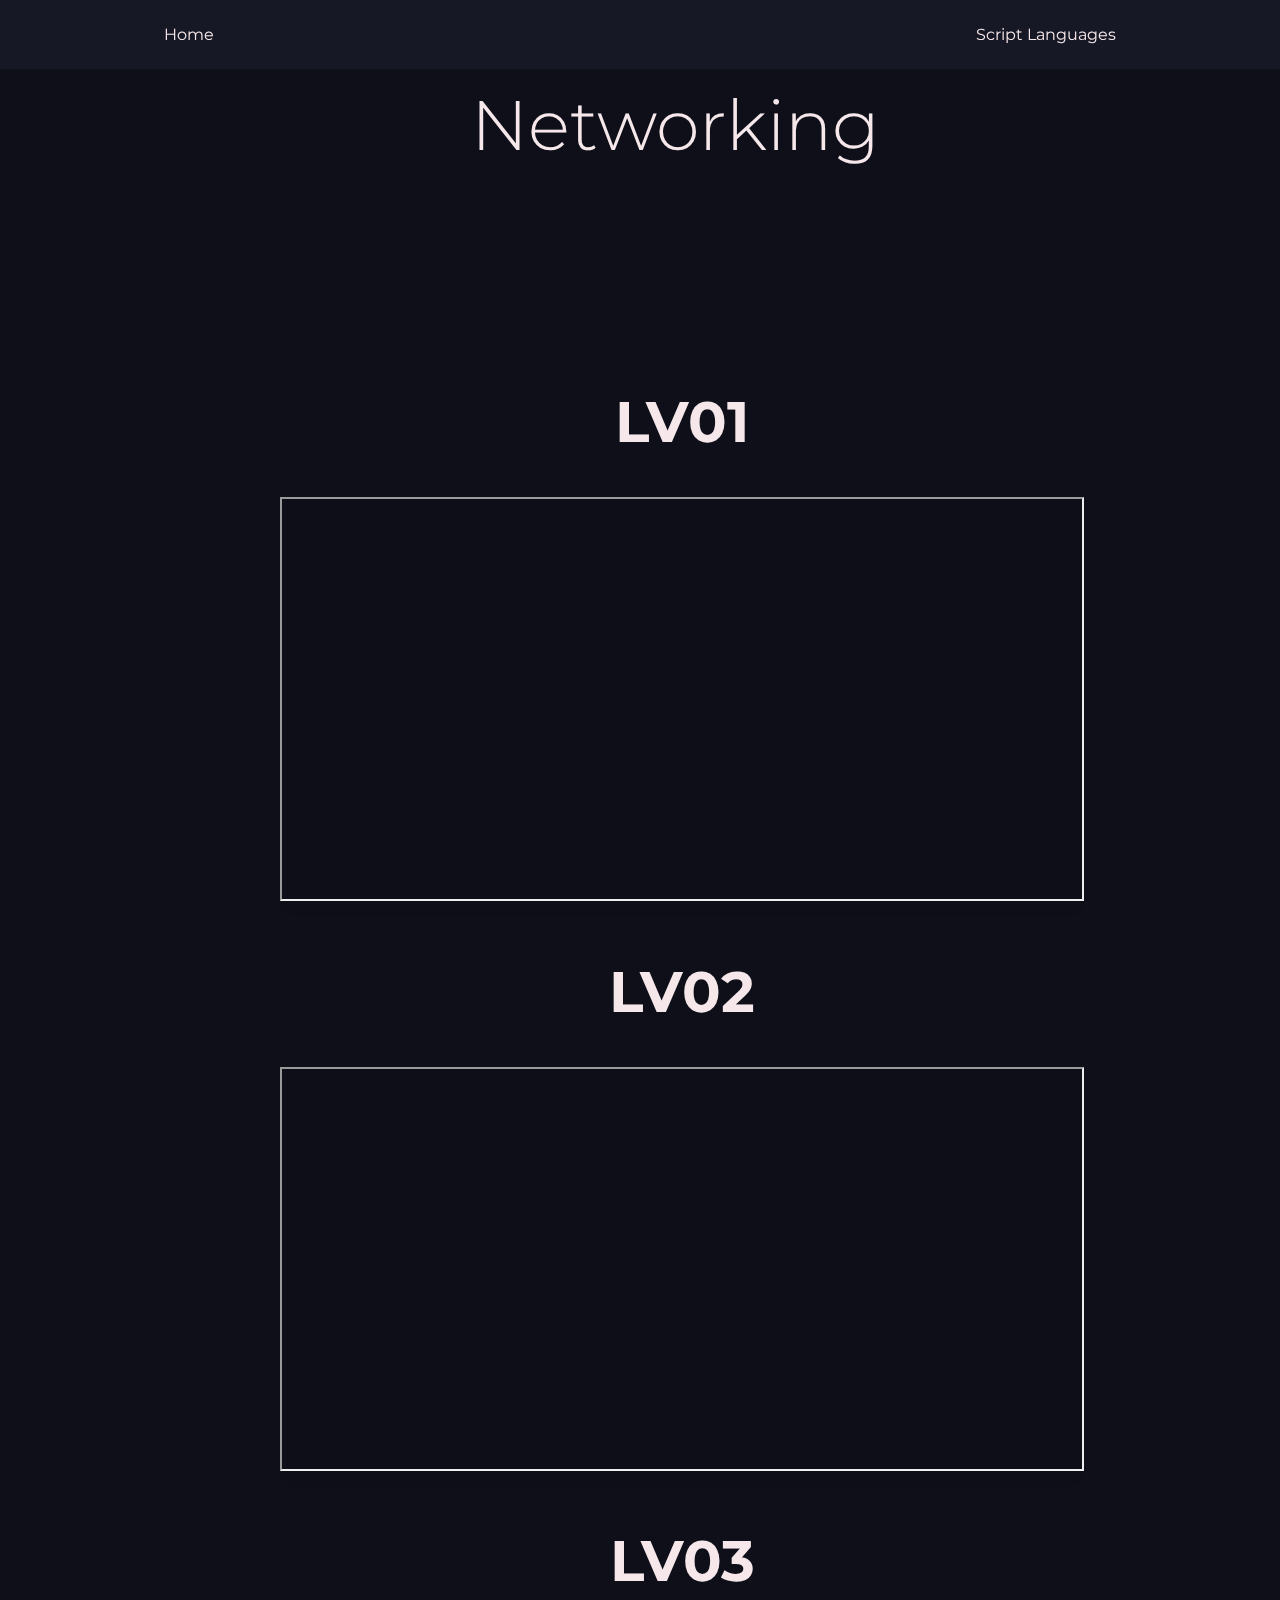
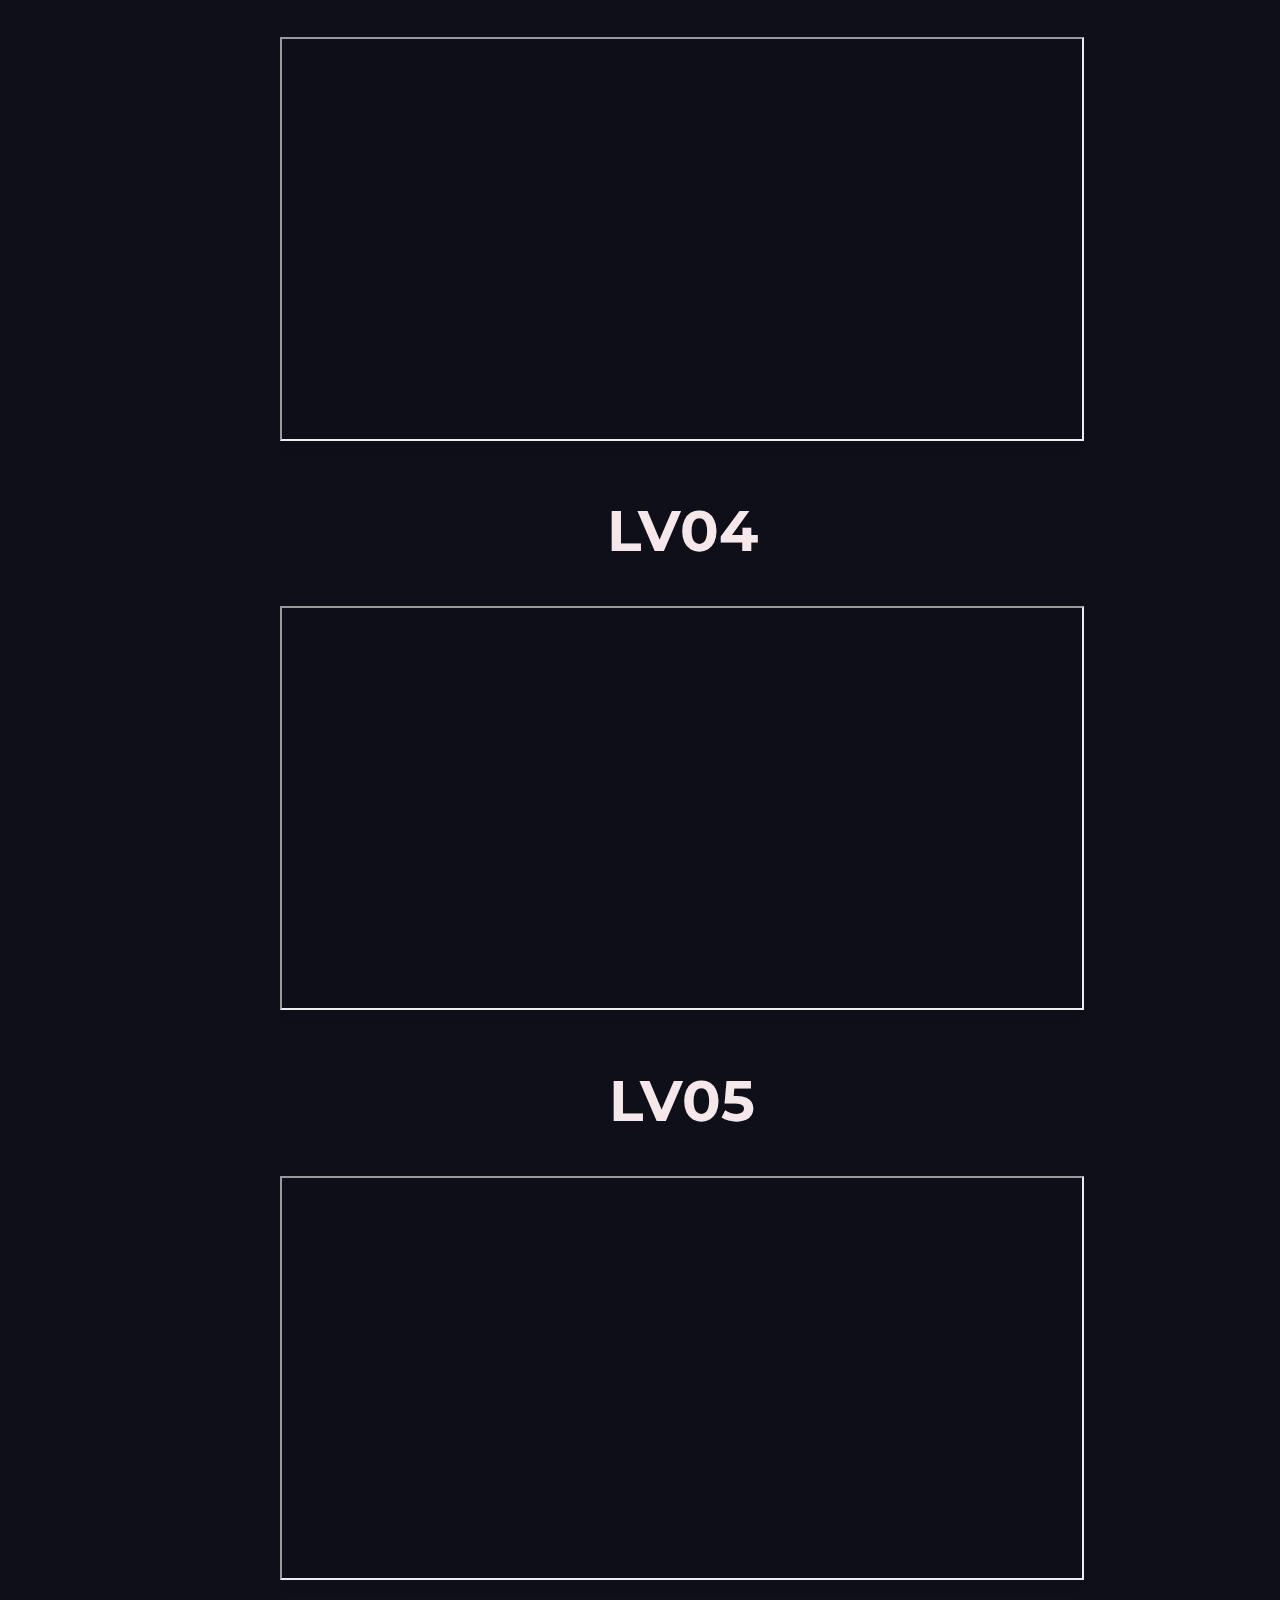
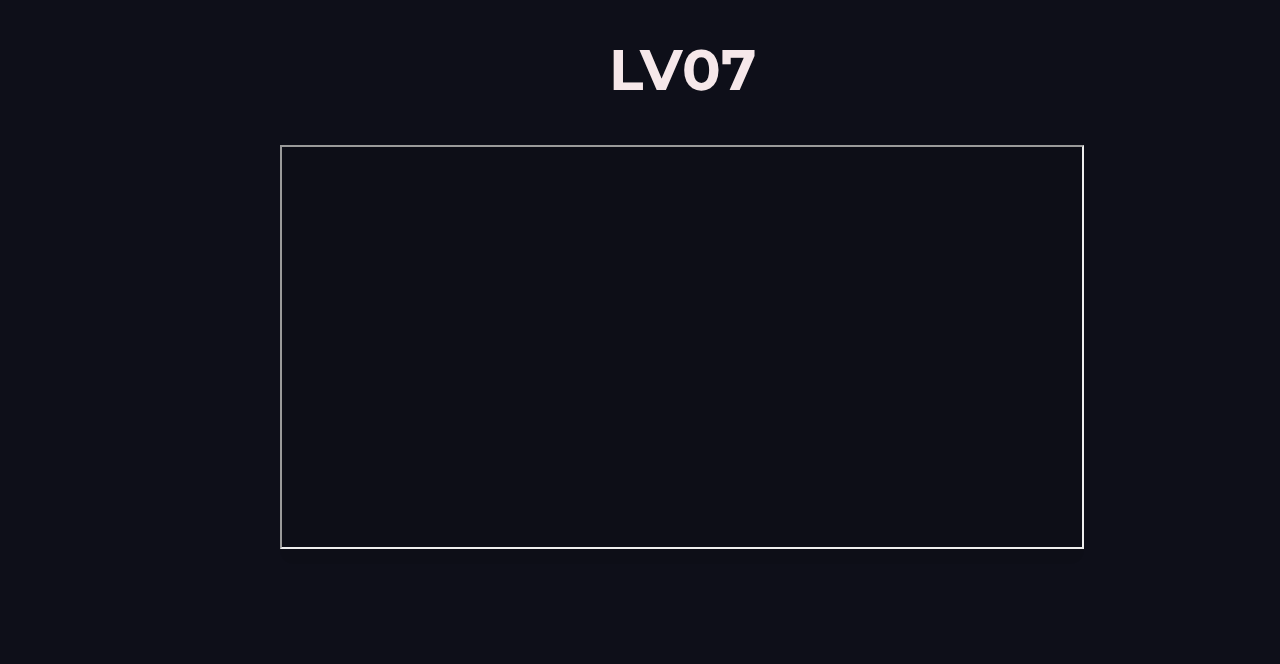
==== rm.html @ ce8569a8 "Add files via upload" ====
<!DOCTYPE html>
<html lang="en">
<head>
    <meta charset="UTF-8">
    <meta http-equiv="X-UA-Compatible" content="IE=edge">
    <meta name="viewport" content="width=device-width, initial-scale=1.0">
    <title>Networking</title>
    <link rel="stylesheet" href="./styles/rm.css">
    <link rel="preconnect" href="https://fonts.googleapis.com">
    <link rel="preconnect" href="https://fonts.gstatic.com" crossorigin>
    <link href="https://fonts.googleapis.com/css2?family=Montserrat:wght@100;300&display=swap" rel="stylesheet">
</head>
<body>
    <nav>
        <div class="navHolder">
            <div class="navLeft">
              <a href="index.html" class="home">Home</a>
            </div>
            <div class="navRight">
              <a href="sjwp.html">Script Languages</a>
            </div>
          </div>
    </nav>
    <header>
        <h1>
            Networking
        </h1>
    </header>
    <section>
        <div class="lv01">
            <h2>
                LV01 
            </h2>
            <div class="frame">
                <iframe src="/assets/rm/LV01.pdf#toolbar=0" width="800px" height="400px"></iframe>
            </div>
        </div>
        <div class="lv02">
            <h2>
                LV02 
            </h2>
            <div class="frame">
                <iframe src="/assets/rm/LV02.pdf#toolbar=0" width="800px" height="400px"></iframe>
            </div>
        </div>
        <div class="lv03">
            <h2>
                LV03 
            </h2>
            <div class="frame">
                <iframe src="/assets/rm/LV03.pdf#toolbar=0" width="800px" height="400px"></iframe>
            </div>
        </div>
        <div class="lv04">
            <h2>
                LV04 
            </h2>
            <div class="frame">
                <iframe src="/assets/rm/LV04.pdf#toolbar=0" width="800px" height="400px"></iframe>
            </div>
        </div>
        <div class="lv05">
            <h2>
                LV05 
            </h2>
            <div class="frame">
                <iframe src="/assets/rm/LV05.pdf#toolbar=0" width="800px" height="400px"></iframe>
            </div>
        </div>
        
        <div class="lv07">
            <h2>
                LV07 
            </h2>
            <div class="frame">
                <iframe src="/assets/rm/LV07.pdf#toolbar=0" width="800px" height="400px"></iframe>
            </div>
        </div>
    </section>
</body>
</html>
---- styles/rm.css ----
*{
    font-family: 'Montserrat', sans-serif;
    
}
body{
  margin: 0 0;
  background-color: #0E0F19;
}

nav {
  width: 100%;
  padding: 25px 0px;
  position: fixed;
  top: 0px;
  background-color: #171825;
  box-shadow: 2px 0px 2px rgba(255, 255, 255, 0.05);
}

.navHolder {
  width: 76%;
  margin: auto;
  display: flex;
  justify-content: space-between;
}

nav a {
  text-decoration: none;
  color: #F6E8EA;
  padding: 0px 10px;
  transition: 0.25s;
}

nav a:hover {
  color: #6e78af;
  transition: 0.25s;
}

header {
  height: 200px;
  width: 100%;
  margin: 0px;
  margin-bottom: -250px;
  min-height: 450px;
}

header h1 {
  font-size: 70px;
  font-weight: 300;
  width: 100%;
  height: 100%;
  color: #F6E8EA;
  min-width: 450px;
  text-align: center;
  padding: 35px;
}

section{
  display: flex;
  flex-direction: column;
  align-items: center;
  min-height: 400px;
  padding: 100px;
}
/*tekst jer mi se ne da .lv01......*/
section{
  font-weight: 300;
  font-size: 38px;
  line-height: 56px;
  color: #F6E8EA;
  text-align: center;
  padding-right: 16px;
}

.frame{
  background-color: rgba(0, 0, 0, 0.05);
  border-radius: 14px;
}
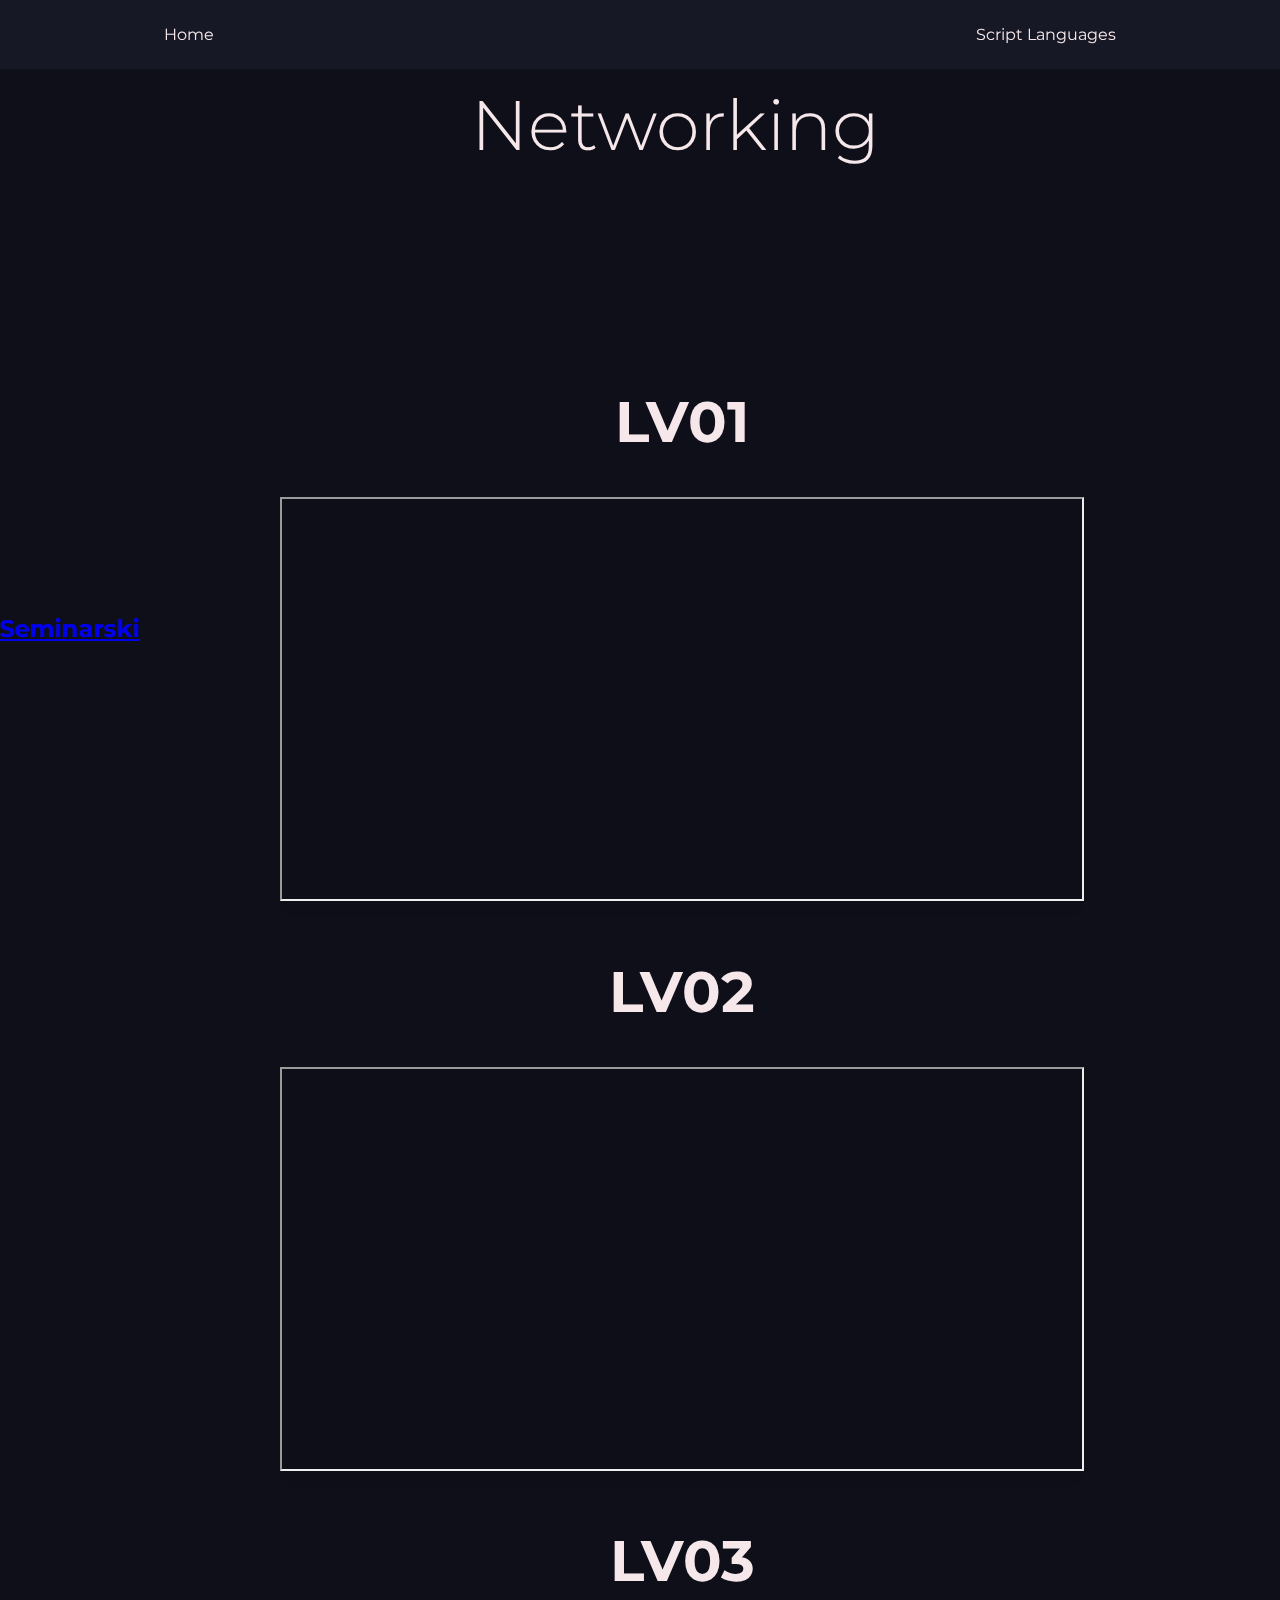
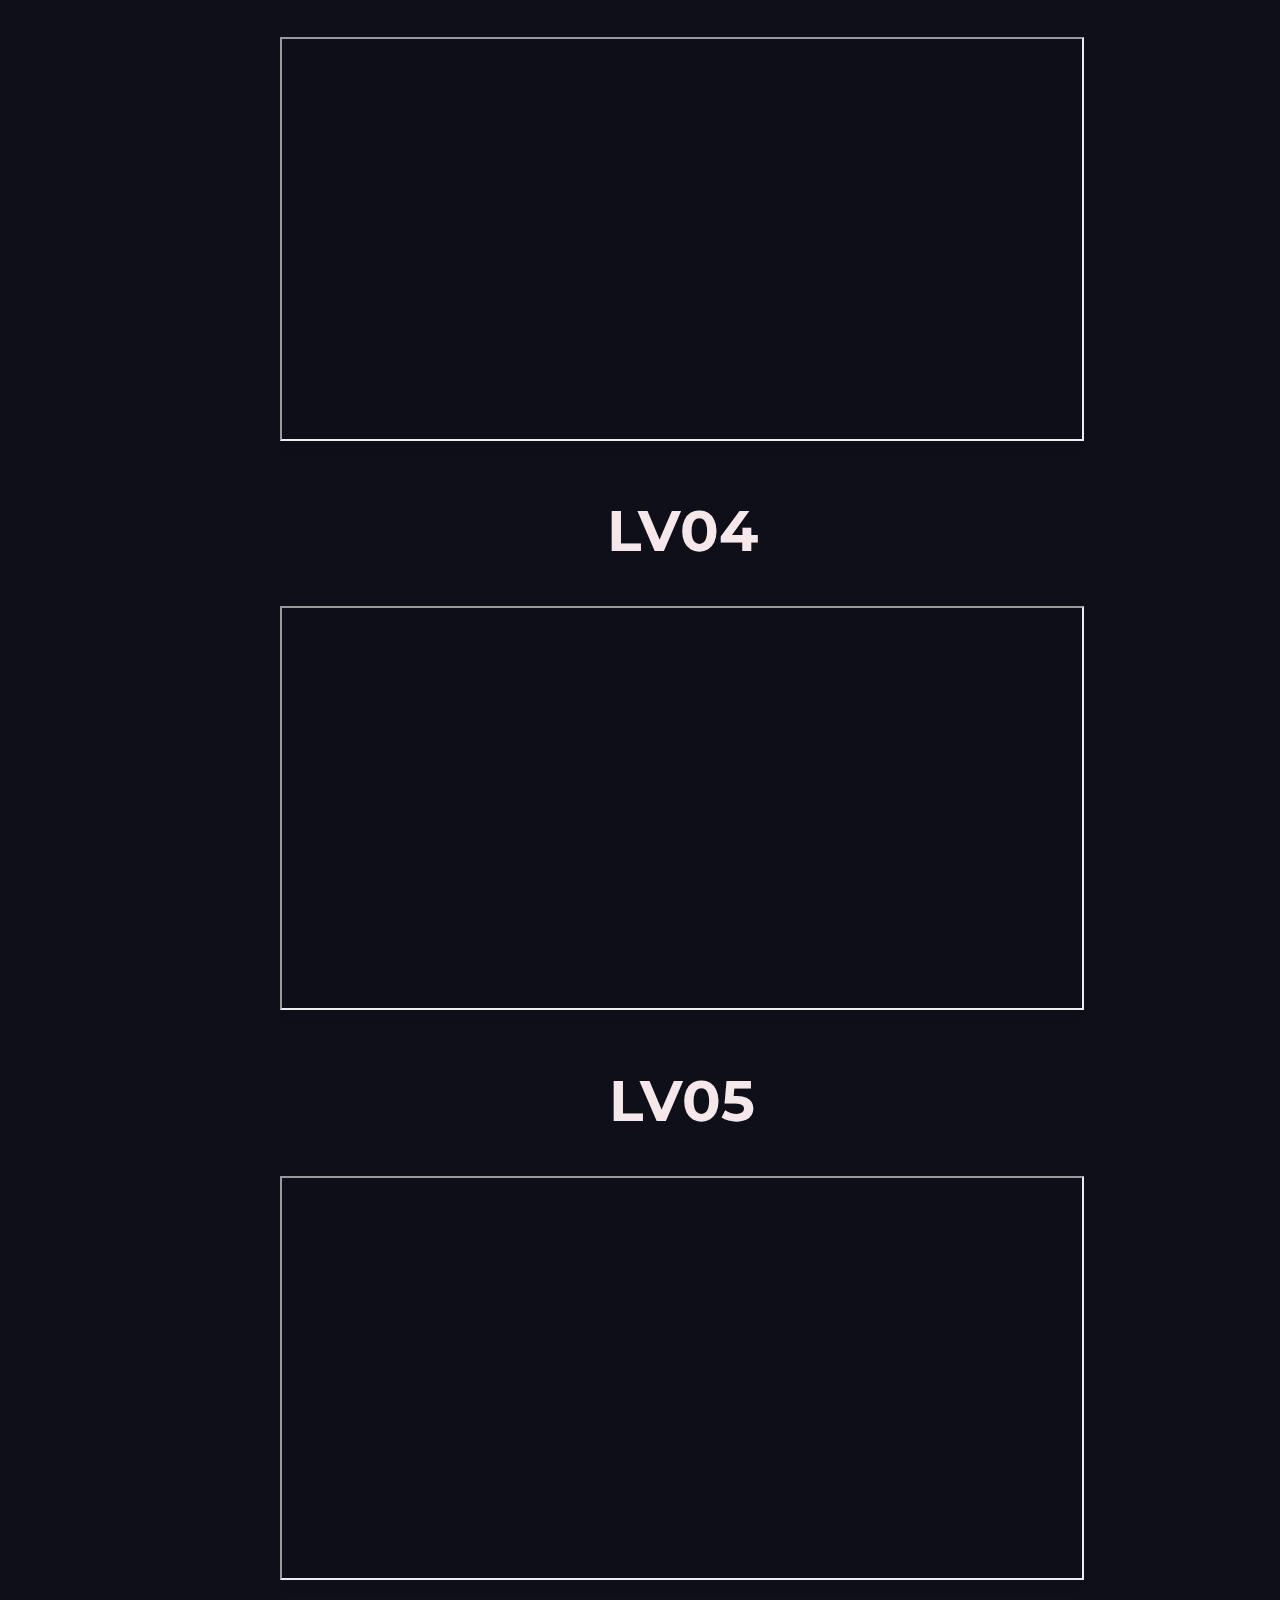
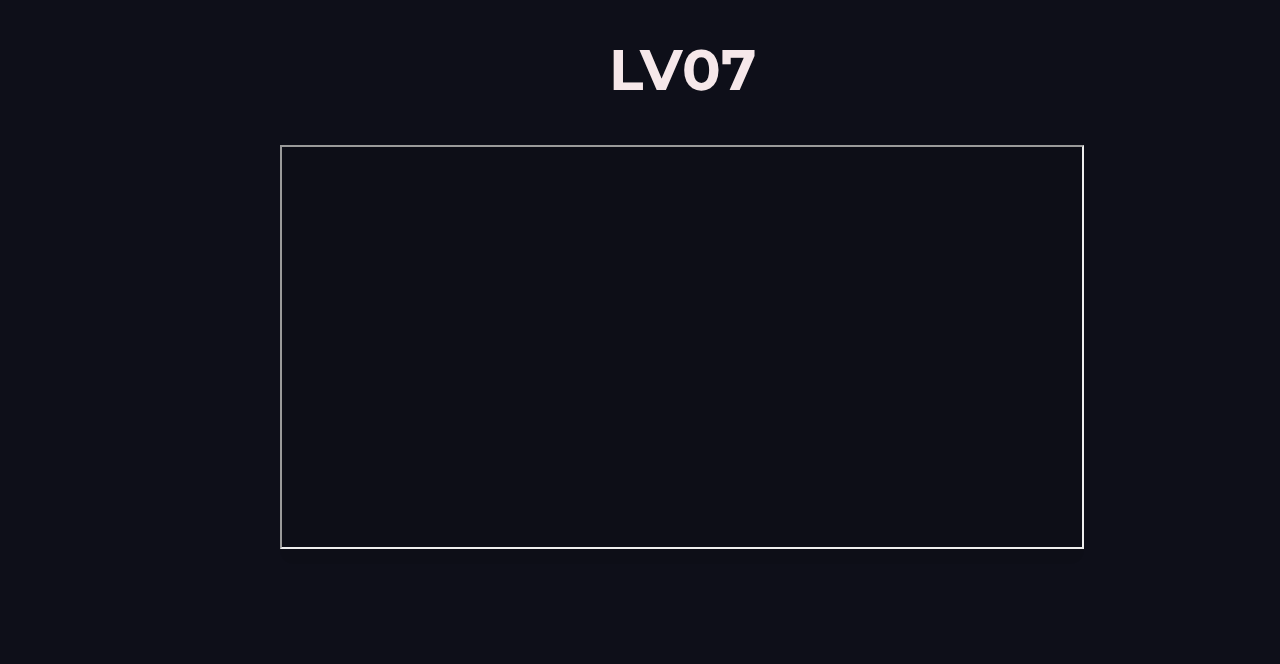
==== commit 7673d901: "Add files via upload" ====
--- a/rm.html
+++ b/rm.html
@@ -25,6 +25,11 @@
         <h1>
             Networking
         </h1>
+        <h2>
+            <a href="./sem1.html">
+                Seminarski
+            </a>
+        </h2>
     </header>
     <section>
         <div class="lv01">
